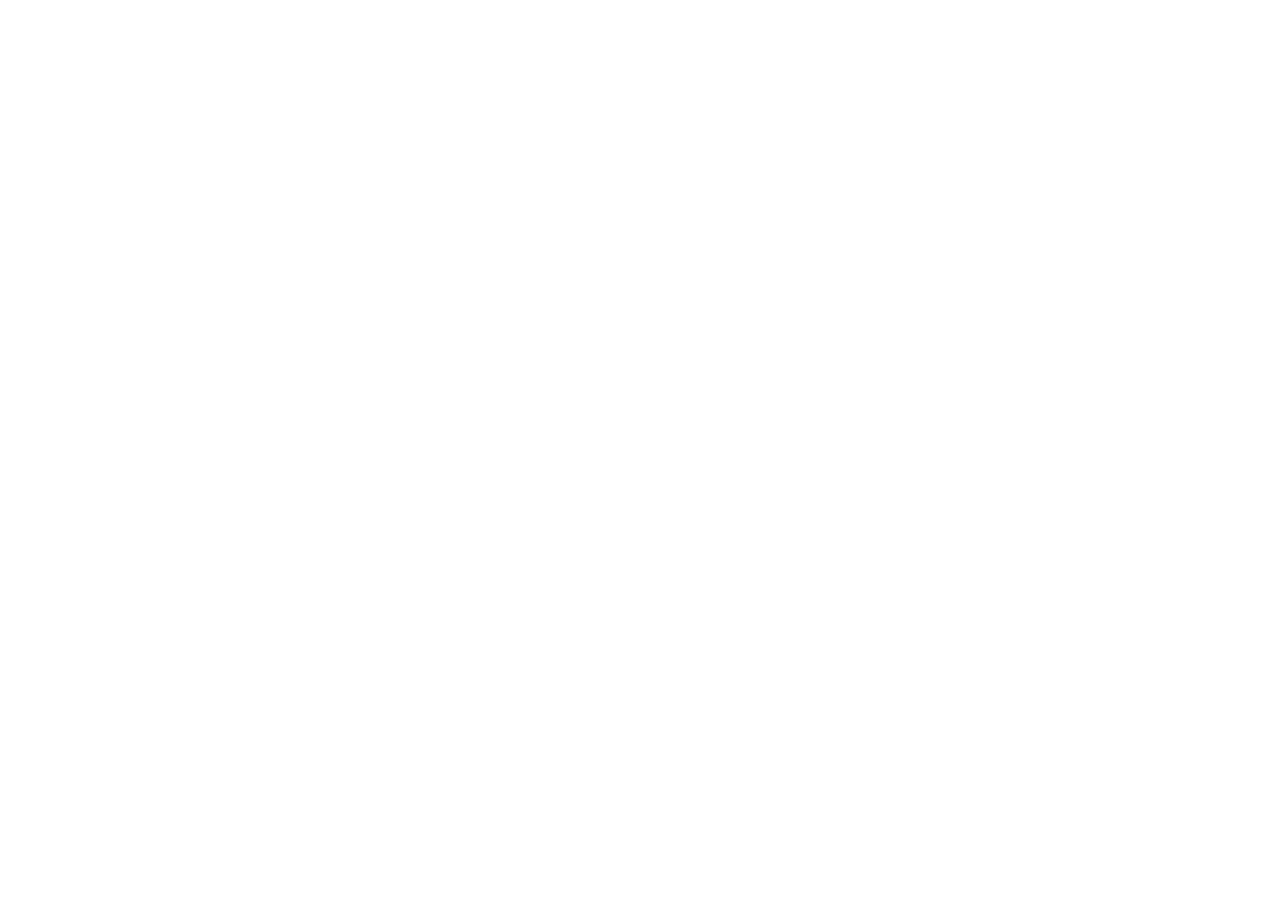
==== index.html @ 3c4dc2d5 "initial" ====
<!DOCTYPE html>
<html lang="en">
<head>
	<meta charset="UTF-8">
	<!--mobile rwd meta-->
	<meta name="viewport" content="width=device-width, initial-scale=1, user-scalable=no">
	<title>Pre Interview</title>
	<link rel="stylesheet" href="css/style.css">
</head>
<body>
	<div id="outer">
		<div id="box">
			
		</div>
	</div>
</body>
</html>
---- css/style.css ----

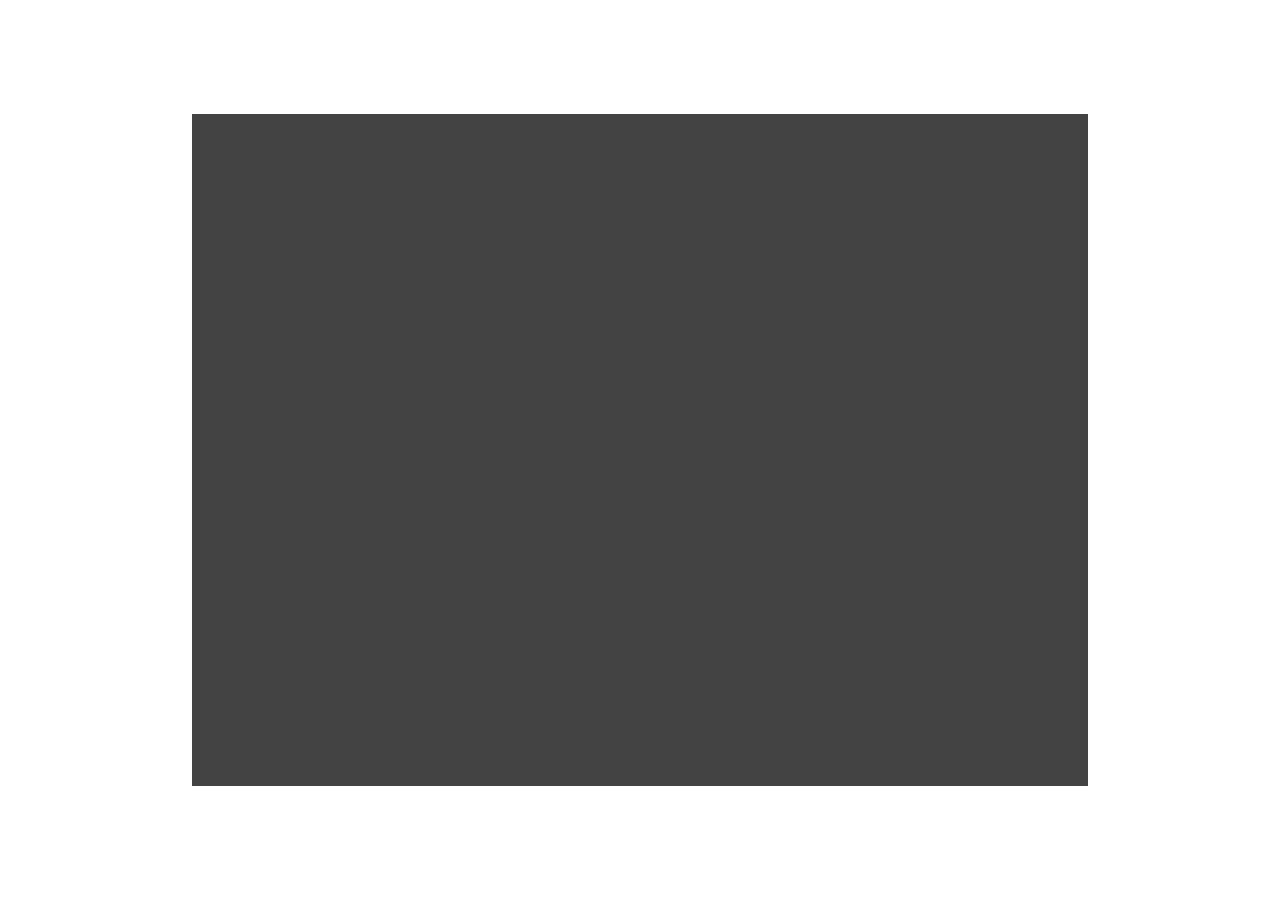
==== commit afdb6d97: "box size" ====
--- a/index.html
+++ b/index.html
@@ -6,10 +6,39 @@
 	<meta name="viewport" content="width=device-width, initial-scale=1, user-scalable=no">
 	<title>Pre Interview</title>
 	<link rel="stylesheet" href="css/style.css">
+	<script>
+		var domReady = function(callback) {
+		document.readyState === "interactive" || document.readyState === "complete" ? callback() : document.addEventListener("DOMContentLoaded", callback);
+		};
+
+		domReady(function() {
+		    boxsize();
+		    window.addEventListener("resize", function() {
+		    	boxsize();
+			}, false);
+
+		    
+		});
+
+		function boxsize(){
+			var box = document.getElementById("box");
+			var width;
+			if(window.innerHeight > window.innerWidth){
+				width = window.innerWidth*0.8;
+			}else{
+				width = window.innerWidth*0.7;
+			}
+
+		    var height = width*3/4;
+		    box.style.width = width+'px';
+		    box.style.height = height+'px';
+		    box.style.margin = -height/2+'px 0 0 '+ -width/2 +'px';
+		}
+	</script>
 </head>
 <body>
 	<div id="outer">
-		<div id="box">
+		<div id="box" class="box ver">
 			
 		</div>
 	</div>
--- a/css/style.css
+++ b/css/style.css
@@ -1 +1,20 @@
+html,body{
+	width: 100%;
+	height: 100%;
+	margin: 0;
+	padding: 0;
+}
 
+#outer{
+	width: 100%;
+	height: 100%;
+	background: #fff;
+}
+
+.box{
+	display: inline-block;
+	background: #434343;
+	position: absolute;
+	top: 50%;
+	left: 50%;
+}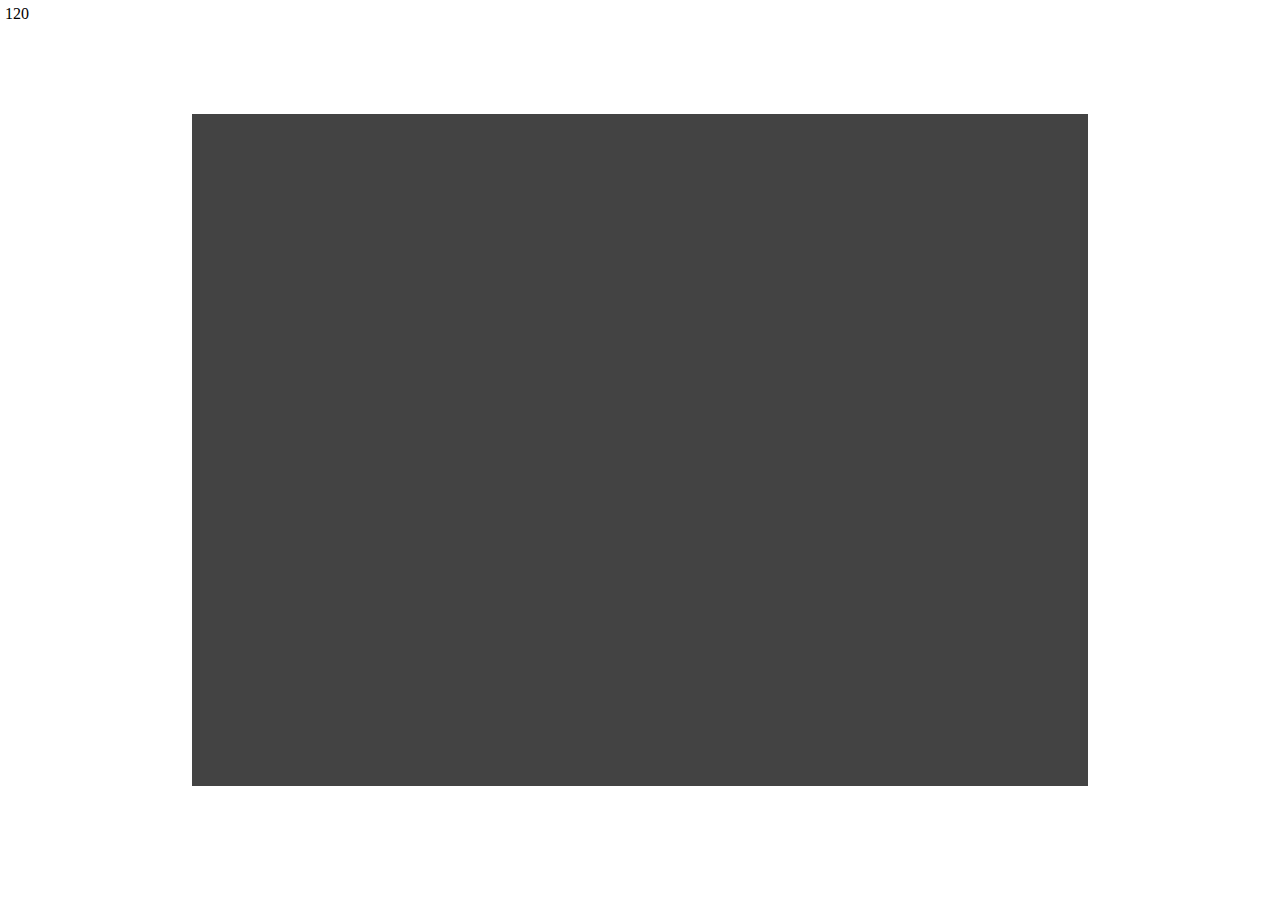
==== commit 7fb18f28: "ver1.0" ====
--- a/index.html
+++ b/index.html
@@ -5,20 +5,357 @@
 	<!--mobile rwd meta-->
 	<meta name="viewport" content="width=device-width, initial-scale=1, user-scalable=no">
 	<title>Pre Interview</title>
-	<link rel="stylesheet" href="css/style.css">
+	<style>
+		html,body{
+			width: 100%;
+			height: 100%;
+			margin: 0;
+			padding: 0;
+		}
+
+		#outer{
+			width: 100%;
+			height: 100%;
+			background: #fff;
+			position: relative;
+		}
+
+		.counter{
+			position: absolute;
+			top: 5px;
+			left: 5px;
+			width: 40px;
+			display: block;
+		}
+
+		.box{
+			display: inline-block;
+			background: #434343;
+			position: absolute;
+			top: 50%;
+			left: 50%;
+		}
+		.box .inside{
+			position: relative;
+			width: 100%;
+			height: 100%;
+		}
+		.box .inside .img{
+			display: none;
+			position: absolute;
+			max-width: 130px;
+			max-height: 130px;
+			width: 10%;
+		}
+	</style>
 	<script>
 		var domReady = function(callback) {
 		document.readyState === "interactive" || document.readyState === "complete" ? callback() : document.addEventListener("DOMContentLoaded", callback);
 		};
 
+		var count;
+		var countimg;
+		var posArray = [];
+		var boxWidth;
+		var boxHeight
+		var Num = 12;
+
 		domReady(function() {
-		    boxsize();
+			var box = boxsize();
+			boxWidth = box.width;
+			boxHeight = box.height;
+			var time = 120;
+			
+			countdown(time);
+			showimg();
+			randomPos(boxWidth,boxHeight);
+
+			PositionArray();
+
 		    window.addEventListener("resize", function() {
-		    	boxsize();
+		    	clearInterval(count);
+		    	clearInterval(countimg);
+		    	box = boxsize();
+		    	countdown(time);
+		    	showimg();
+		    	boxWidth = box.width;
+		    	boxHeight = box.height;
+		    	posArray = [];
+		    	randomPos(boxWidth,boxHeight);
+
+		    	PositionArray();
 			}, false);
 
 		    
 		});
+
+		function countdown(time){
+			var add = 1;
+			count = setInterval(function(){
+				if(add <= time){
+					document.getElementById("counter").innerHTML = time - add;
+					add += 1;
+				}
+				if(add > time){
+					clearInterval(count);
+				}
+			}, 1000);
+		}
+
+		function showimg(){
+			var length = Num;
+			var add = 0;
+			var boxinside = document.getElementById("boxinside");
+			var child = boxinside.children;
+			for(a=0;a<Num;a++){
+				child[a].style.display = 'none';
+			}
+			countimg = setInterval(function(){
+				child[add].style.display = 'block';
+				child[add].style.left = posArray[add].x + 'px';
+				child[add].style.top = posArray[add].y + 'px';
+				add += 1;
+				if(add == Num){
+					clearInterval(countimg);
+				}
+			}, 10000);
+		}
+
+		function PositionArray(){
+			for(i=0;i<Num;i++){
+				var random = randomPos();
+				
+				if(i == 1){
+					var com0 = compare(random,posArray[0]);
+					while(!com0){
+						random = randomPos();
+						com0 = compare(random,posArray[0]);
+					}
+				}
+				if(i == 2){
+					var com0 = compare(random,posArray[0]);
+					var com1 = compare(random,posArray[1]);
+					while(com0*com1 == 0){
+						random = randomPos();
+						com0 = compare(random,posArray[0]);
+						com1 = compare(random,posArray[1]);
+					}
+				}
+				if(i == 3){
+					var com0 = compare(random,posArray[0]);
+					var com1 = compare(random,posArray[1]);
+					var com2 = compare(random,posArray[2]);
+					while(com0*com1*com2 == 0){
+						random = randomPos();
+						com0 = compare(random,posArray[0]);
+						com1 = compare(random,posArray[1]);
+						com2 = compare(random,posArray[2]);
+					}
+				}
+				if(i == 4){
+					var com0 = compare(random,posArray[0]);
+					var com1 = compare(random,posArray[1]);
+					var com2 = compare(random,posArray[2]);
+					var com3 = compare(random,posArray[3]);
+					while(com0*com1*com2*com3 == 0){
+						random = randomPos();
+						com0 = compare(random,posArray[0]);
+						com1 = compare(random,posArray[1]);
+						com2 = compare(random,posArray[2]);
+						com3 = compare(random,posArray[3]);
+					}
+				}
+				if(i == 5){
+					var com0 = compare(random,posArray[0]);
+					var com1 = compare(random,posArray[1]);
+					var com2 = compare(random,posArray[2]);
+					var com3 = compare(random,posArray[3]);
+					var com4 = compare(random,posArray[4]);
+					while(com0*com1*com2*com3*com4 == 0){
+						random = randomPos();
+						com0 = compare(random,posArray[0]);
+						com1 = compare(random,posArray[1]);
+						com2 = compare(random,posArray[2]);
+						com3 = compare(random,posArray[3]);
+						com4 = compare(random,posArray[4]);
+					}
+				}
+				if(i == 6){
+					var com0 = compare(random,posArray[0]);
+					var com1 = compare(random,posArray[1]);
+					var com2 = compare(random,posArray[2]);
+					var com3 = compare(random,posArray[3]);
+					var com4 = compare(random,posArray[4]);
+					var com5 = compare(random,posArray[5]);
+					while(com0*com1*com2*com3*com4*com5 == 0){
+						random = randomPos();
+						com0 = compare(random,posArray[0]);
+						com1 = compare(random,posArray[1]);
+						com2 = compare(random,posArray[2]);
+						com3 = compare(random,posArray[3]);
+						com4 = compare(random,posArray[4]);
+						com5 = compare(random,posArray[5]);
+					}
+				}
+				if(i == 7){
+					var com0 = compare(random,posArray[0]);
+					var com1 = compare(random,posArray[1]);
+					var com2 = compare(random,posArray[2]);
+					var com3 = compare(random,posArray[3]);
+					var com4 = compare(random,posArray[4]);
+					var com5 = compare(random,posArray[5]);
+					var com6 = compare(random,posArray[6]);
+					while(com0*com1*com2*com3*com4*com5*com6 == 0){
+						random = randomPos();
+						com0 = compare(random,posArray[0]);
+						com1 = compare(random,posArray[1]);
+						com2 = compare(random,posArray[2]);
+						com3 = compare(random,posArray[3]);
+						com4 = compare(random,posArray[4]);
+						com5 = compare(random,posArray[5]);
+						com6 = compare(random,posArray[6]);
+					}
+				}
+				if(i == 8){
+					var com0 = compare(random,posArray[0]);
+					var com1 = compare(random,posArray[1]);
+					var com2 = compare(random,posArray[2]);
+					var com3 = compare(random,posArray[3]);
+					var com4 = compare(random,posArray[4]);
+					var com5 = compare(random,posArray[5]);
+					var com6 = compare(random,posArray[6]);
+					var com7 = compare(random,posArray[7]);
+					while(com0*com1*com2*com3*com4*com5*com6*com7 == 0){
+						random = randomPos();
+						com0 = compare(random,posArray[0]);
+						com1 = compare(random,posArray[1]);
+						com2 = compare(random,posArray[2]);
+						com3 = compare(random,posArray[3]);
+						com4 = compare(random,posArray[4]);
+						com5 = compare(random,posArray[5]);
+						com6 = compare(random,posArray[6]);
+						com7 = compare(random,posArray[7]);
+					}
+				}
+				if(i == 9){
+					var com0 = compare(random,posArray[0]);
+					var com1 = compare(random,posArray[1]);
+					var com2 = compare(random,posArray[2]);
+					var com3 = compare(random,posArray[3]);
+					var com4 = compare(random,posArray[4]);
+					var com5 = compare(random,posArray[5]);
+					var com6 = compare(random,posArray[6]);
+					var com7 = compare(random,posArray[7]);
+					var com8 = compare(random,posArray[8]);
+					while(com0*com1*com2*com3*com4*com5*com6*com7*com8 == 0){
+						random = randomPos();
+						com0 = compare(random,posArray[0]);
+						com1 = compare(random,posArray[1]);
+						com2 = compare(random,posArray[2]);
+						com3 = compare(random,posArray[3]);
+						com4 = compare(random,posArray[4]);
+						com5 = compare(random,posArray[5]);
+						com6 = compare(random,posArray[6]);
+						com7 = compare(random,posArray[7]);
+						com8 = compare(random,posArray[8]);
+					}
+				}
+				if(i == 10){
+					var com0 = compare(random,posArray[0]);
+					var com1 = compare(random,posArray[1]);
+					var com2 = compare(random,posArray[2]);
+					var com3 = compare(random,posArray[3]);
+					var com4 = compare(random,posArray[4]);
+					var com5 = compare(random,posArray[5]);
+					var com6 = compare(random,posArray[6]);
+					var com7 = compare(random,posArray[7]);
+					var com8 = compare(random,posArray[8]);
+					var com9 = compare(random,posArray[9]);
+					while(com0*com1*com2*com3*com4*com5*com6*com7*com8*com9 == 0){
+						random = randomPos();
+						com0 = compare(random,posArray[0]);
+						com1 = compare(random,posArray[1]);
+						com2 = compare(random,posArray[2]);
+						com3 = compare(random,posArray[3]);
+						com4 = compare(random,posArray[4]);
+						com5 = compare(random,posArray[5]);
+						com6 = compare(random,posArray[6]);
+						com7 = compare(random,posArray[7]);
+						com8 = compare(random,posArray[8]);
+						com9 = compare(random,posArray[9]);
+					}
+				}
+				if(i == 11){
+					var com0 = compare(random,posArray[0]);
+					var com1 = compare(random,posArray[1]);
+					var com2 = compare(random,posArray[2]);
+					var com3 = compare(random,posArray[3]);
+					var com4 = compare(random,posArray[4]);
+					var com5 = compare(random,posArray[5]);
+					var com6 = compare(random,posArray[6]);
+					var com7 = compare(random,posArray[7]);
+					var com8 = compare(random,posArray[8]);
+					var com9 = compare(random,posArray[9]);
+					var com10 = compare(random,posArray[10]);
+					while(com0*com1*com2*com3*com4*com5*com6*com7*com8*com9*com10 == 0){
+						random = randomPos();
+						com0 = compare(random,posArray[0]);
+						com1 = compare(random,posArray[1]);
+						com2 = compare(random,posArray[2]);
+						com3 = compare(random,posArray[3]);
+						com4 = compare(random,posArray[4]);
+						com5 = compare(random,posArray[5]);
+						com6 = compare(random,posArray[6]);
+						com7 = compare(random,posArray[7]);
+						com8 = compare(random,posArray[8]);
+						com9 = compare(random,posArray[9]);
+						com10 = compare(random,posArray[10]);
+					}
+				}
+				
+				posArray.push(random);
+			}
+		}
+
+		function randomPos(){
+			var imgsize = Math.floor(boxWidth/10) + 1;
+			var maxwidth = Math.floor(boxWidth) - imgsize;
+			var maxheight = Math.floor(boxHeight) - imgsize;
+			var ranX = getRandomInt(0, maxwidth);
+			var ranY = getRandomInt(0, maxheight);
+
+			return{
+				x: ranX,
+				y: ranY
+			}
+		}
+
+		function compare(now,already){
+			var distance = lineDistance(now, already);
+			var line = lineDistance({x:0,y:0}, {x:Math.floor(boxWidth/10) + 1,y:Math.floor(boxWidth/10) + 1});
+			if(distance < line){
+				return false;
+			}else{
+				return true;
+			}
+		}
+
+		function lineDistance(point1, point2){
+			var xs = 0;
+			var ys = 0;
+
+			xs = point2.x - point1.x;
+			xs = xs * xs;
+
+			ys = point2.y - point1.y;
+			ys = ys * ys;
+
+			return Math.sqrt( xs + ys );
+		}
+
+		function getRandomInt(min, max) {
+		    return Math.floor(Math.random() * (max - min + 1)) + min;
+		}
 
 		function boxsize(){
 			var box = document.getElementById("box");
@@ -33,13 +370,32 @@
 		    box.style.width = width+'px';
 		    box.style.height = height+'px';
 		    box.style.margin = -height/2+'px 0 0 '+ -width/2 +'px';
+
+		    return{
+		    	width: width,
+		    	height: height
+		    }
 		}
 	</script>
 </head>
 <body>
 	<div id="outer">
+		<div id="counter" class="counter">120</div>
 		<div id="box" class="box ver">
-			
+			<div id="boxinside" class="inside">
+				<img class="img" src="img/0.png" alt="">
+				<img class="img" src="img/1.png" alt="">
+				<img class="img" src="img/2.png" alt="">
+				<img class="img" src="img/3.png" alt="">
+				<img class="img" src="img/4.png" alt="">
+				<img class="img" src="img/5.png" alt="">
+				<img class="img" src="img/6.png" alt="">
+				<img class="img" src="img/7.png" alt="">
+				<img class="img" src="img/8.png" alt="">
+				<img class="img" src="img/9.png" alt="">
+				<img class="img" src="img/10.png" alt="">
+				<img class="img" src="img/11.png" alt="">
+			</div>
 		</div>
 	</div>
 </body>
